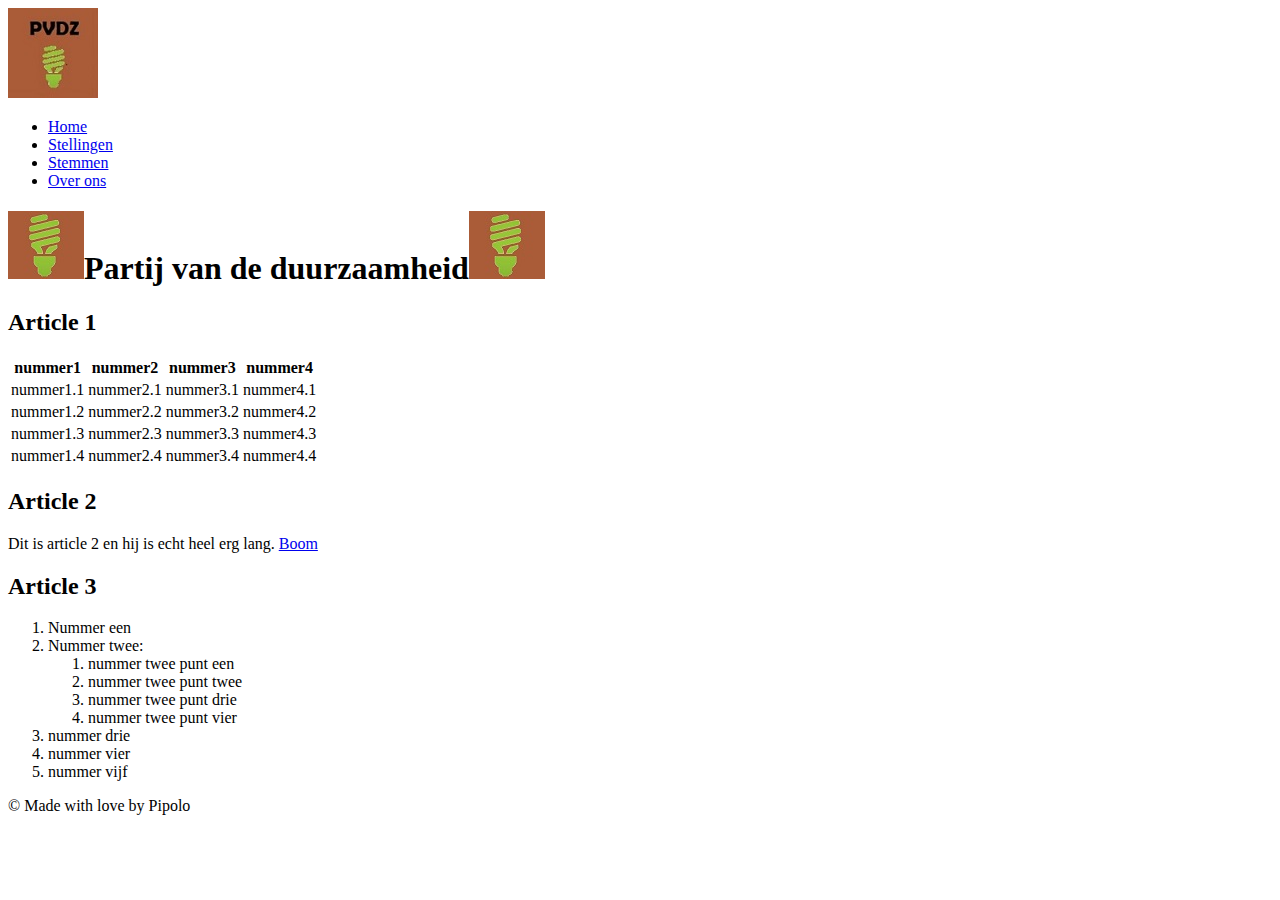
==== PVDZ_website/index.html @ 1efa5149 "Update index.html" ====
<!DOCTYPE html>
<html>
  <head>

    <link rel="stylesheet" href="PVDZ_website/Style/style.css" type="text/css">
    <meta charset="utf-8">
    <meta name="viewport" content="width=device-width, initial-scale=1.0">
    <title>Politiek</title>

  </head>

  <body>
    <div id="wrapper">
    <nav>
      <img id="Logo" src="Images/LogoPVDZ.jpg">
      <ul id="menu">
        <li class="menuli" id="menulitop"><a href="index.html">Home</a></li>
        <li class="menuli"><a href="Stellingen.html">Stellingen</a></li>
        <li class="menuli"><a href="Stemmen.html">Stemmen</a></li>
        <li class="menuli"><a href="Over_ons.html">Over ons</a></li>
      </ul>
    </nav>

    <header>
      <h1><span id="HeaderSpan"><img class="DuurzaamheidLogo" src="Images/DuurzaamheidLogo.jpg"><span id="HeaderText">Partij van de duurzaamheid</span><img class="DuurzaamheidLogo" src="Images/DuurzaamheidLogo.jpg"></span></h1>
    </header>

    <section>

      <article>
        <h2>Article 1</h2>
        <table id="tabletest">
          <tr>
            <th>nummer1</th>
            <th>nummer2</th>
            <th>nummer3</th>
            <th>nummer4</th>
          </tr>

          <tr>
            <td>nummer1.1</td>
            <td>nummer2.1</td>
            <td>nummer3.1</td>
            <td>nummer4.1</td>
          </tr>

          <tr>
            <td>nummer1.2</td>
            <td>nummer2.2</td>
            <td>nummer3.2</td>
            <td>nummer4.2</td>
          </tr>

          <tr>
            <td>nummer1.3</td>
            <td>nummer2.3</td>
            <td>nummer3.3</td>
            <td>nummer4.3</td>
          </tr>

          <tr>
            <td>nummer1.4</td>
            <td>nummer2.4</td>
            <td>nummer3.4</td>
            <td>nummer4.4</td>
          </tr>
        </table>

      </article>

      <article>
        <h2>Article 2</h2>
        Dit is article 2 en hij is echt heel erg lang. <a href="https://www.youtube.com/watch?v=dQw4w9WgXcQ" target="_blank" id="externewebsite">Boom</a>
      </article>

      <article>
        <h2>Article 3</h2>
          <ol id="list">
              <li>Nummer een</li>
              <li>Nummer twee:</li>
              <ol id="listinlist">
                <li>nummer twee punt een</li>
                <li>nummer twee punt twee</li>
                <li>nummer twee punt drie</li>
                <li>nummer twee punt vier</li>
              </ol>
              <li>nummer drie</li>
              <li>nummer vier</li>
              <li>nummer vijf</li>
          </ol>
      </article>

    </section>

    <footer>
      © Made with love by Pipolo
    </footer>
  </div>
  </body>

</html>
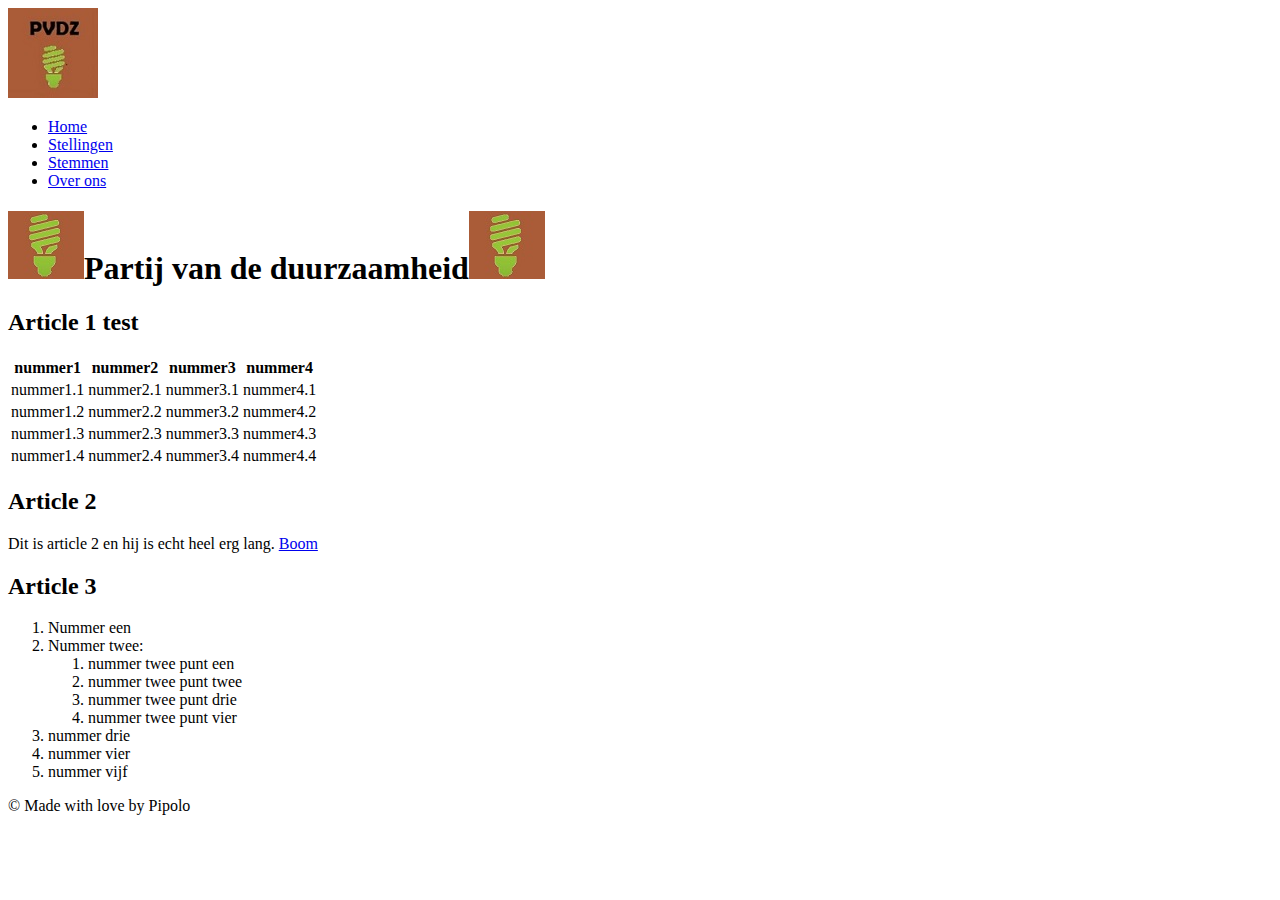
==== commit 03dc2c92: "Update index.html" ====
--- a/PVDZ_website/index.html
+++ b/PVDZ_website/index.html
@@ -28,7 +28,7 @@
     <section>
 
       <article>
-        <h2>Article 1</h2>
+        <h2>Article 1 test</h2>
         <table id="tabletest">
           <tr>
             <th>nummer1</th>
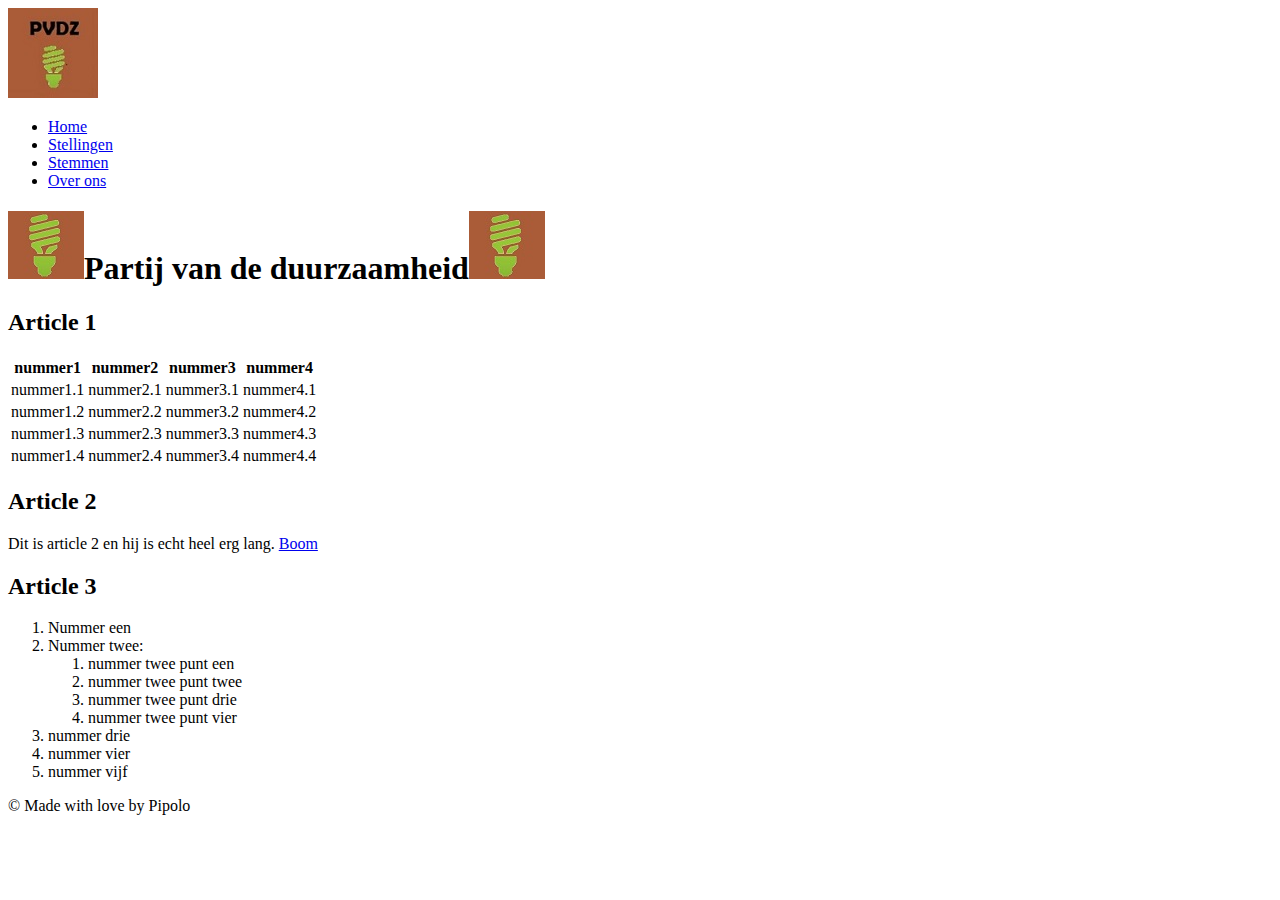
==== commit f2152afa: "Update index.html" ====
--- a/PVDZ_website/index.html
+++ b/PVDZ_website/index.html
@@ -28,7 +28,7 @@
     <section>
 
       <article>
-        <h2>Article 1 test</h2>
+        <h2>Article 1</h2>
         <table id="tabletest">
           <tr>
             <th>nummer1</th>
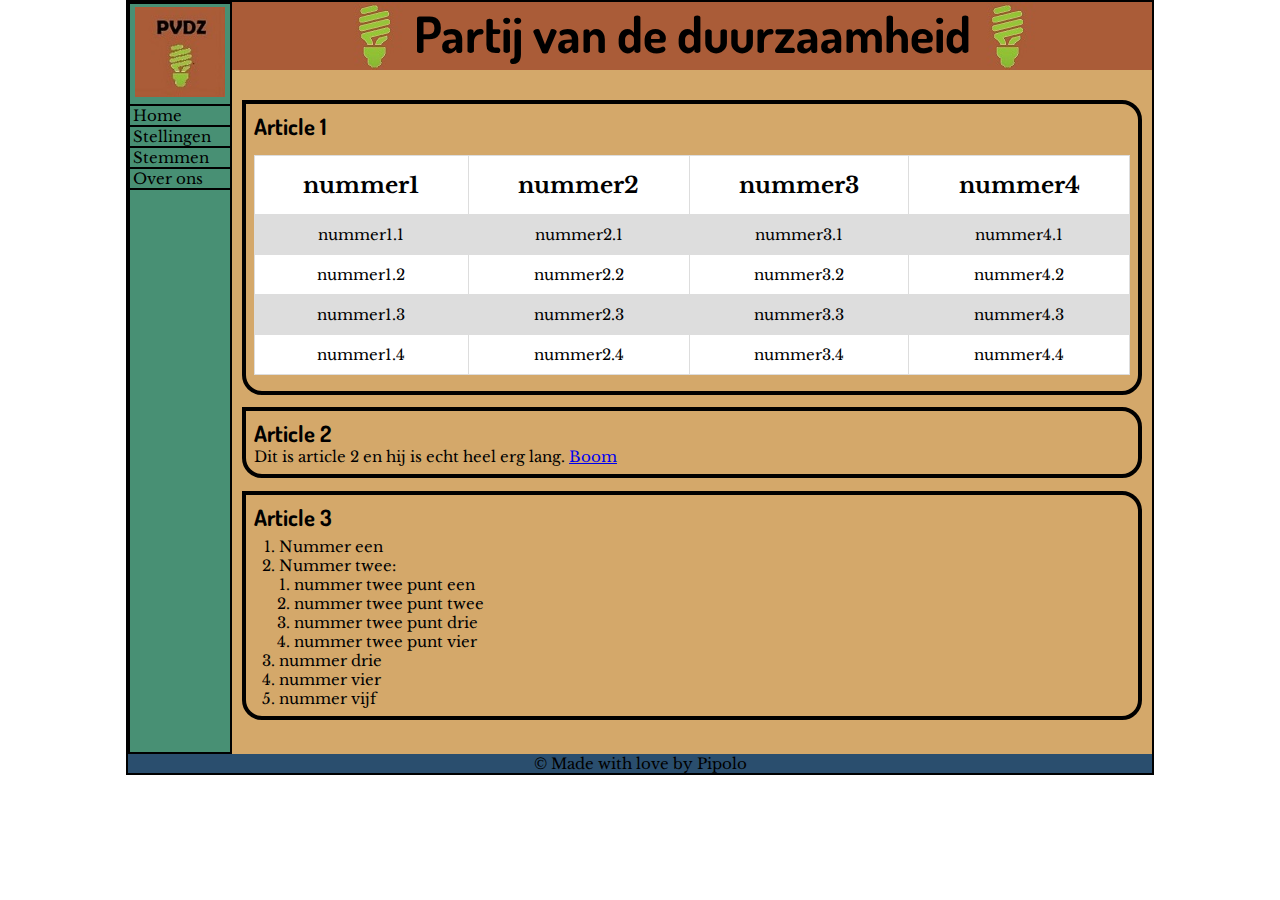
==== commit ea8c012b: "mega update" ====
--- a/PVDZ_website/index.html
+++ b/PVDZ_website/index.html
@@ -2,7 +2,7 @@
 <html>
   <head>
 
-    <link rel="stylesheet" href="PVDZ_website/Style/style.css" type="text/css">
+    <link rel="stylesheet" href="style.css" type="text/css">
     <meta charset="utf-8">
     <meta name="viewport" content="width=device-width, initial-scale=1.0">
     <title>Politiek</title>
@@ -12,7 +12,7 @@
   <body>
     <div id="wrapper">
     <nav>
-      <img id="Logo" src="Images/LogoPVDZ.jpg">
+      <img id="Logo" src="LogoPVDZ.jpg">
       <ul id="menu">
         <li class="menuli" id="menulitop"><a href="index.html">Home</a></li>
         <li class="menuli"><a href="Stellingen.html">Stellingen</a></li>
@@ -22,7 +22,7 @@
     </nav>
 
     <header>
-      <h1><span id="HeaderSpan"><img class="DuurzaamheidLogo" src="Images/DuurzaamheidLogo.jpg"><span id="HeaderText">Partij van de duurzaamheid</span><img class="DuurzaamheidLogo" src="Images/DuurzaamheidLogo.jpg"></span></h1>
+      <h1><span id="HeaderSpan"><img class="DuurzaamheidLogo" src="DuurzaamheidLogo.jpg"><span id="HeaderText">Partij van de duurzaamheid</span><img class="DuurzaamheidLogo" src="DuurzaamheidLogo.jpg"></span></h1>
     </header>
 
     <section>
--- a/PVDZ_website/style.css
+++ b/PVDZ_website/style.css
@@ -0,0 +1,668 @@
+@import url('https://fonts.googleapis.com/css2?family=Libre+Baskerville&display=swap');
+@import url('https://fonts.googleapis.com/css2?family=Dosis:wght@500&family=Libre+Baskerville&display=swap');
+
+@media only screen and (min-width: 320px) {
+  * {
+    margin: 0px;
+    padding: 0px;
+  }
+
+  #wrapper {
+    border: 2px solid black;
+    width: 320px;
+    margin: 0 auto 0 auto;
+    background-color: rgb(212,168,106);
+  }
+
+  body {
+    font-family: 'Libre Baskerville', serif;
+    font-size: 7.5px;
+    background-image: url('../EarthBackground.jpg');
+    background-repeat: no-repeat;
+    background-size: cover;
+  }
+
+  h1 {
+    font-family: 'Dosis', sans-serif;
+    font-size: 17.5px;
+    font-weight: bolder;
+  }
+
+  h2 {
+    font-family: 'Dosis', sans-serif;
+  }
+
+  #timerarticle {
+    text-align: center;
+    font-weight: 100;
+    font-family: sans-serif;
+  }
+
+  #timerh2 {
+    color: #396;
+    font-weight: 10;
+    font-size: 25px;
+    margin: 0px 0px 10px;
+  }
+
+   #clockdiv {
+     font-family: sans-serif;
+     color: #fff;
+     display: inline-block;
+     font-weight: 100;
+     text-align: center;
+     font-size: 15px;
+     margin-bottom: 15px;
+  }
+
+  #bigclockdiv {
+    background-color: #00ECB9;
+    border-radius: 10px;
+  }
+
+  #clockdiv > div {
+    padding: 10px;
+    border-radius: 3px;
+    background-color: #00BF96;
+    display: inline-block;
+  }
+
+  #clockdiv div > span {
+    padding: 10px;
+    border-radius: 3px;
+    background-color: #00816A;
+    display: inline-block;
+  }
+
+  .smalltext{
+    padding-top: 5px;
+    font-size: 8px;
+  }
+
+  section {
+    float: left;
+    margin-left: 3px;
+    margin-right: 3px;
+    margin-top: 5px;
+    width: 280px;
+  }
+
+  section article {
+    border: 2px solid black;
+    border-radius: 0px 20px 20px 20px;
+    margin-bottom: 7.5px;
+    padding: 8px;
+    background-image: url('../PaperBackground.jpg');
+  }
+
+  header {
+    background-color: rgb(170,92,56);
+    width: 286px;
+    height: 35px;
+    overflow: hidden;
+    text-align: center;
+    float: left;
+  }
+
+  #HeaderText {
+    position: relative;
+    text-align: center;
+    bottom: 17.5px;
+  }
+
+  #HeaderSpan {
+    display: inline-block;
+  }
+
+  .DuurzaamheidLogo {
+    width: 38px;
+    height: 34px;
+  }
+
+  nav {
+    border: 1px solid black;
+    width: 30px;
+    height: 750px;
+    float: left;
+    background-color: rgb(72,144,116);
+  }
+
+  footer {
+    text-align: center;
+    background-color: rgb(42,78,110);
+    float: center;
+    clear: left;
+    font-size: 10px;
+  }
+
+  #menu {
+    list-style: none;
+  }
+
+  ul#menu a:hover {
+    background-color: blue;
+    color: white;
+  }
+
+  .menuli {
+    border: 1px solid black;
+    border-top: 0px;
+    border-left: 0px;
+    border-right: 0px;
+  }
+
+  #menulitop {
+    border: 1px solid black;
+    border-left: 0px;
+    border-right: 0px;
+  }
+
+  ul#menu a {
+    margin-left: 2.5px;
+    display: block;
+    color: rgb(0,0,0);
+    text-decoration: none;
+    font-size: 5px;
+  }
+
+  #Logo {
+    margin-left: 1.5px;
+    margin-right: 1.5px;
+    margin-top: 3px;
+    margin-bottom: 3px;
+    width: 27px;
+    height: 27px;
+  }
+
+  #tabletest {
+    background-color: white;
+    margin-top: 15px;
+    margin-bottom: 7.5px;
+    border: 1px solid #dddddd;
+    border-collapse: collapse;
+    width: 100%;
+    font-size: 4px;
+  }
+
+  #tabletest tr,th,td {
+    text-align: center;
+    padding: 0px;
+    border: 1px solid #dddddd;
+  }
+
+  #tabletest th {
+    font-size: 150%;
+    padding: 15px;
+  }
+
+  #tabletest td {
+    font-size: 100%;
+    padding: 10px;
+  }
+
+  #tabletest tr:nth-child(even) {
+    background-color: #dddddd;
+  }
+
+  #list {
+    margin-top: 6px;
+    margin-left: 25px;
+  }
+
+  #listinlist {
+    margin-left: 15px;
+  }
+
+  img {
+    height: auto;
+    max-width: 100%;
+  }
+
+  #externewebsite:visited {
+    color: red;
+  }
+}
+
+@media only screen and (min-width: 720px) {
+  * {
+    margin: 0px;
+    padding: 0px;
+  }
+
+  #wrapper {
+    border: 2px solid black;
+    width: 720px;
+    margin: 0 auto 0 auto;
+    background-color: rgb(212,168,106);
+  }
+
+  body {
+    font-family: 'Libre Baskerville', serif;
+    font-size: 12.5px;
+    background-image: url('../EarthBackground.jpg');
+    background-repeat: no-repeat;
+    background-size: cover;
+  }
+
+  h1 {
+    font-family: 'Dosis', sans-serif;
+    font-size: 45px;
+    font-weight: bolder;
+  }
+
+  h2 {
+    font-family: 'Dosis', sans-serif;
+  }
+
+  #timerarticle {
+    text-align: center;
+    font-weight: 100;
+    font-family: sans-serif;
+  }
+
+  #timerh2 {
+    color: #396;
+    font-weight: 10;
+    font-size: 40px;
+    margin: 5px 0px 20px;
+  }
+
+   #clockdiv {
+     font-family: sans-serif;
+     color: #fff;
+     display: inline-block;
+     font-weight: 100;
+     text-align: center;
+     font-size: 30px;
+     margin-bottom: 25px;
+  }
+
+  #bigclockdiv {
+    background-color: #00ECB9;
+    border-radius: 10px;
+  }
+
+  #clockdiv > div {
+    padding: 10px;
+    border-radius: 3px;
+    background-color: #00BF96;
+    display: inline-block;
+  }
+
+  #clockdiv div > span {
+    padding: 15px;
+    border-radius: 3px;
+    background-color: #00816A;
+    display: inline-block;
+  }
+
+  .smalltext{
+    padding-top: 5px;
+    font-size: 16px;
+  }
+
+  section {
+    float: left;
+    margin-left: 7px;
+    margin-right: 7px;
+    margin-top: 15px;
+    width: 630px;
+  }
+
+  section article {
+    border: 4px solid black;
+    border-radius: 0px 20px 20px 20px;
+    margin-bottom: 12.5px;
+    padding: 8px;
+    background-image: url('../PaperBackground.jpg');
+  }
+
+  header {
+    background-color: rgb(170,92,56);
+    width: 646px;
+    height: 63px;
+    overflow: hidden;
+    text-align: center;
+    float: left;
+  }
+
+  #HeaderText {
+    position: relative;
+    text-align: center;
+    bottom: 17.5px;
+  }
+
+  #HeaderSpan {
+    display: inline-block;
+  }
+
+  .DuurzaamheidLogo {
+    width: 68.4px;
+    height: 61.2px;
+  }
+
+  nav {
+    border: 2px solid black;
+    width: 70px;
+    height: 748px;
+    float: left;
+    background-color: rgb(72,144,116);
+  }
+
+  footer {
+    text-align: center;
+    background-color: rgb(42,78,110);
+    float: center;
+    clear: left;
+    font-size: 12.5px;
+  }
+
+  #menu {
+    list-style: none;
+  }
+
+  ul#menu a:hover {
+    background-color: blue;
+    color: white;
+  }
+
+  .menuli {
+    border: 2px solid black;
+    border-top: 0px;
+    border-left: 0px;
+    border-right: 0px;
+  }
+
+  #menulitop {
+    border: 2px solid black;
+    border-left: 0px;
+    border-right: 0px;
+  }
+
+  ul#menu a {
+    margin-left: 2.5px;
+    display: block;
+    color: rgb(0,0,0);
+    text-decoration: none;
+    font-size: 12.5px;
+  }
+
+  #Logo {
+    margin-left: 3.5px;
+    margin-right: 3.5px;
+    margin-top: 3px;
+    margin-bottom: 3px;
+    width: 63px;
+    height: 63px;
+  }
+
+  #tabletest {
+    background-color: white;
+    margin-top: 15px;
+    margin-bottom: 7.5px;
+    border: 1px solid #dddddd;
+    border-collapse: collapse;
+    width: 100%;
+    font-size: 10px;
+  }
+
+  #tabletest tr,th,td {
+    text-align: center;
+    padding: 0px;
+    border: 1px solid #dddddd;
+  }
+
+  #tabletest th {
+    font-size: 150%;
+    padding: 15px;
+  }
+
+  #tabletest td {
+    font-size: 100%;
+    padding: 10px;
+  }
+
+  #tabletest tr:nth-child(even) {
+    background-color: #dddddd;
+  }
+
+  #list {
+    margin-top: 6px;
+    margin-left: 25px;
+  }
+
+  #listinlist {
+    margin-left: 15px;
+  }
+
+  img {
+    height: auto;
+    max-width: 100%;
+  }
+
+  #externewebsite:visited {
+    color: red;
+  }
+}
+
+@media only screen and (min-width: 1024px) {
+  * {
+    margin: 0px;
+    padding: 0px;
+  }
+
+  #wrapper {
+    border: 2px solid black;
+    width: 1024px;
+    margin: 0 auto 0 auto;
+    background-color: rgb(212,168,106);
+  }
+
+  body {
+    font-family: 'Libre Baskerville', serif;
+    font-size: 15px;
+    background-image: url('../EarthBackground.jpg');
+    background-repeat: no-repeat;
+    background-size: cover;
+  }
+
+  h1 {
+    font-family: 'Dosis', sans-serif;
+    font-size: 50px;
+    font-weight: bolder;
+  }
+
+  h2 {
+    font-family: 'Dosis', sans-serif;
+  }
+
+  #timerarticle {
+    text-align: center;
+    font-weight: 100;
+    font-family: sans-serif;
+  }
+
+  #timerh2 {
+    color: #396;
+    font-weight: 10;
+    font-size: 40px;
+    margin: 5px 0px 20px;
+  }
+
+   #clockdiv {
+     font-family: sans-serif;
+     color: #fff;
+     display: inline-block;
+     font-weight: 100;
+     text-align: center;
+     font-size: 30px;
+     margin-bottom: 25px;
+  }
+
+  #bigclockdiv {
+    background-color: #00ECB9;
+    border-radius: 10px;
+  }
+
+  #clockdiv > div {
+    padding: 10px;
+    border-radius: 3px;
+    background-color: #00BF96;
+    display: inline-block;
+  }
+
+  #clockdiv div > span {
+    padding: 15px;
+    border-radius: 3px;
+    background-color: #00816A;
+    display: inline-block;
+  }
+
+  .smalltext{
+    padding-top: 5px;
+    font-size: 16px;
+  }
+
+  section {
+    float: left;
+    margin-left: 10px;
+    margin-right: 10px;
+    margin-top: 30px;
+    width: 900px;
+  }
+
+  section article {
+    border: 4px solid black;
+    border-radius: 0px 20px 20px 20px;
+    margin-bottom: 12.5px;
+    padding: 8px;
+    background-image: url('../PaperBackground.jpg');
+  }
+
+  header {
+    background-color: rgb(170,92,56);
+    width: 920px;
+    height: 68px;
+    overflow: hidden;
+    text-align: center;
+    float: left;
+  }
+
+  #HeaderText {
+    position: relative;
+    text-align: center;
+    bottom: 17.5px;
+  }
+
+  #HeaderSpan {
+    display: inline-block;
+  }
+
+  .DuurzaamheidLogo {
+    width: 76px;
+    height: 68px;
+  }
+
+  nav {
+    border: 2px solid black;
+    width: 100px;
+    height: 748px;
+    float: left;
+    background-color: rgb(72,144,116);
+  }
+
+  footer {
+    text-align: center;
+    background-color: rgb(42,78,110);
+    float: center;
+    clear: left;
+    font-size: 15px;
+  }
+
+  #menu {
+    list-style: none;
+  }
+
+  ul#menu a:hover {
+    background-color: blue;
+    color: white;
+  }
+
+  .menuli {
+    border: 2px solid black;
+    border-top: 0px;
+    border-left: 0px;
+    border-right: 0px;
+  }
+
+  #menulitop {
+    border: 2px solid black;
+    border-left: 0px;
+    border-right: 0px;
+  }
+
+  ul#menu a {
+    margin-left: 2.5px;
+    display: block;
+    color: rgb(0,0,0);
+    text-decoration: none;
+    font-size: 15px;
+  }
+
+  #Logo {
+    margin-left: 5px;
+    margin-right: 5px;
+    margin-top: 3px;
+    margin-bottom: 3px;
+    width: 90px;
+    height: 90px;
+  }
+
+  #tabletest {
+    background-color: white;
+    margin-top: 15px;
+    margin-bottom: 7.5px;
+    border: 1px solid #dddddd;
+    border-collapse: collapse;
+    width: 100%;
+    font-size: 15px;
+  }
+
+  #tabletest tr,th,td {
+    text-align: center;
+    padding: 0px;
+    border: 1px solid #dddddd;
+  }
+
+  #tabletest th {
+    font-size: 150%;
+    padding: 15px;
+  }
+
+  #tabletest td {
+    font-size: 100%;
+    padding: 10px;
+  }
+
+  #tabletest tr:nth-child(even) {
+    background-color: #dddddd;
+  }
+
+  #list {
+    margin-top: 6px;
+    margin-left: 25px;
+  }
+
+  #listinlist {
+    margin-left: 15px;
+  }
+
+  img {
+    height: auto;
+    max-width: 100%;
+  }
+
+  #externewebsite:visited {
+    color: red;
+  }
+}
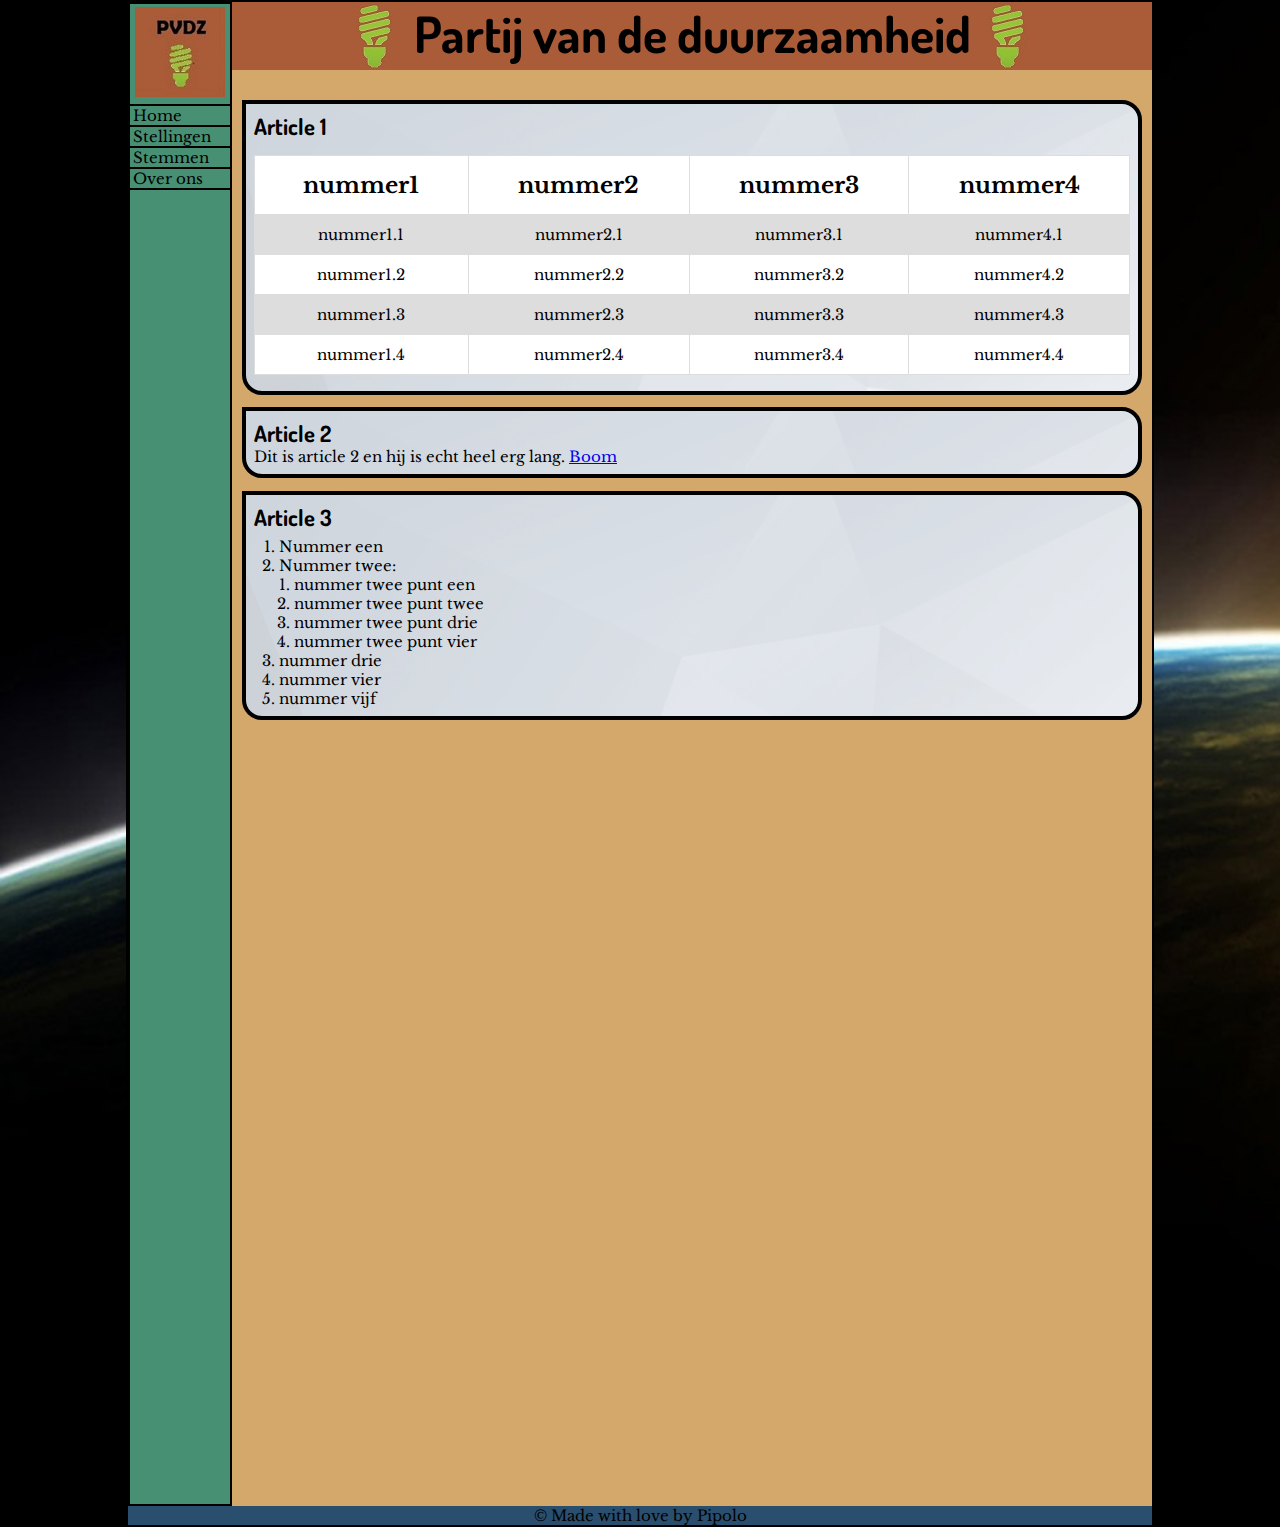
==== commit f06d0054: "update" ====
--- a/PVDZ_website/index.html
+++ b/PVDZ_website/index.html
@@ -28,6 +28,7 @@
     <section>
 
       <article>
+        <p>
         <h2>Article 1</h2>
         <table id="tabletest">
           <tr>
@@ -65,16 +66,19 @@
             <td>nummer4.4</td>
           </tr>
         </table>
-
+      </p>
       </article>
 
       <article>
         <h2>Article 2</h2>
+        <p>
         Dit is article 2 en hij is echt heel erg lang. <a href="https://www.youtube.com/watch?v=dQw4w9WgXcQ" target="_blank" id="externewebsite">Boom</a>
+        </p>
       </article>
 
       <article>
         <h2>Article 3</h2>
+          <p>
           <ol id="list">
               <li>Nummer een</li>
               <li>Nummer twee:</li>
@@ -88,6 +92,7 @@
               <li>nummer vier</li>
               <li>nummer vijf</li>
           </ol>
+          </p>
       </article>
 
     </section>
--- a/PVDZ_website/style.css
+++ b/PVDZ_website/style.css
@@ -17,7 +17,8 @@
   body {
     font-family: 'Libre Baskerville', serif;
     font-size: 7.5px;
-    background-image: url('../EarthBackground.jpg');
+    background-image: url('./EarthBackground.jpg');
+    width: 100%;
     background-repeat: no-repeat;
     background-size: cover;
   }
@@ -92,7 +93,7 @@
     border-radius: 0px 20px 20px 20px;
     margin-bottom: 7.5px;
     padding: 8px;
-    background-image: url('../PaperBackground.jpg');
+    background-image: url('./PaperBackground.jpg');
   }
 
   header {
@@ -122,7 +123,7 @@
   nav {
     border: 1px solid black;
     width: 30px;
-    height: 750px;
+    height: 1500px;
     float: left;
     background-color: rgb(72,144,116);
   }
@@ -239,7 +240,8 @@
   body {
     font-family: 'Libre Baskerville', serif;
     font-size: 12.5px;
-    background-image: url('../EarthBackground.jpg');
+    background-image: url('./EarthBackground.jpg');
+    width: 100%;
     background-repeat: no-repeat;
     background-size: cover;
   }
@@ -314,7 +316,7 @@
     border-radius: 0px 20px 20px 20px;
     margin-bottom: 12.5px;
     padding: 8px;
-    background-image: url('../PaperBackground.jpg');
+    background-image: url('./PaperBackground.jpg');
   }
 
   header {
@@ -344,7 +346,7 @@
   nav {
     border: 2px solid black;
     width: 70px;
-    height: 748px;
+    height: 1500px;
     float: left;
     background-color: rgb(72,144,116);
   }
@@ -461,7 +463,8 @@
   body {
     font-family: 'Libre Baskerville', serif;
     font-size: 15px;
-    background-image: url('../EarthBackground.jpg');
+    background-image: url('./EarthBackground.jpg');
+    width: 100%;
     background-repeat: no-repeat;
     background-size: cover;
   }
@@ -536,7 +539,7 @@
     border-radius: 0px 20px 20px 20px;
     margin-bottom: 12.5px;
     padding: 8px;
-    background-image: url('../PaperBackground.jpg');
+    background-image: url('./PaperBackground.jpg');
   }
 
   header {
@@ -566,7 +569,7 @@
   nav {
     border: 2px solid black;
     width: 100px;
-    height: 748px;
+    height: 1500px;
     float: left;
     background-color: rgb(72,144,116);
   }
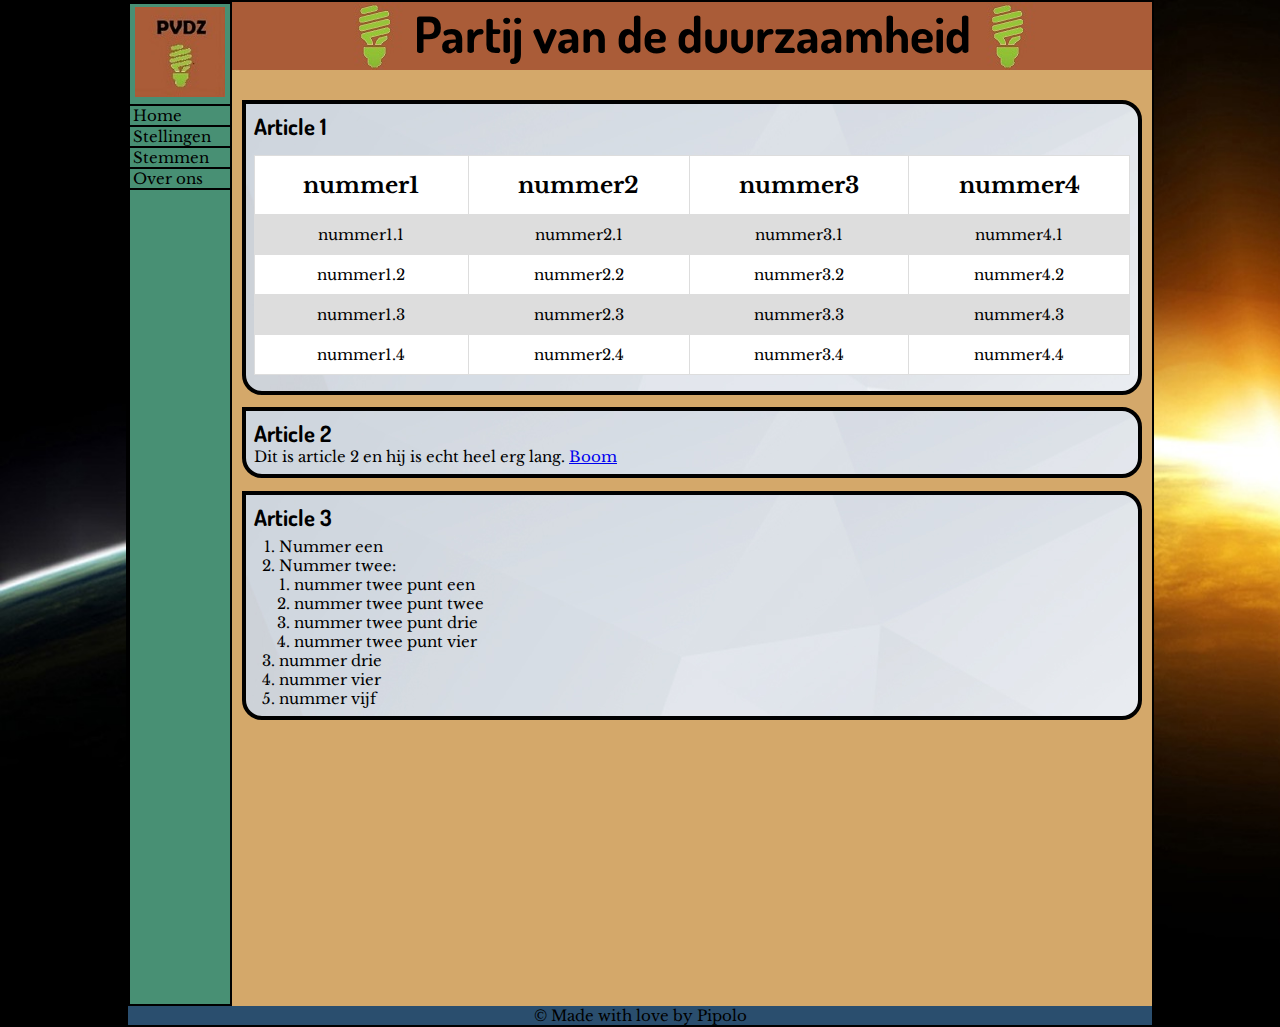
==== commit 3741003b: "UPDATE META TAGS" ====
--- a/PVDZ_website/index.html
+++ b/PVDZ_website/index.html
@@ -5,7 +5,10 @@
     <link rel="stylesheet" href="style.css" type="text/css">
     <meta charset="utf-8">
     <meta name="viewport" content="width=device-width, initial-scale=1.0">
-    <title>Politiek</title>
+    <meta name="description" content="Partij van de Duurzaamheid website">
+    <meta name="keywords" content="Partij van de Duurzaamheid, 27188">
+    <meta name="author" content="Mischa Alessandro Pipolo">
+    <title>Partij van de Duurzaamheid</title>
 
   </head>
 
--- a/PVDZ_website/style.css
+++ b/PVDZ_website/style.css
@@ -18,7 +18,6 @@
     font-family: 'Libre Baskerville', serif;
     font-size: 7.5px;
     background-image: url('./EarthBackground.jpg');
-    width: 100%;
     background-repeat: no-repeat;
     background-size: cover;
   }
@@ -123,7 +122,7 @@
   nav {
     border: 1px solid black;
     width: 30px;
-    height: 1500px;
+    height: 1000px;
     float: left;
     background-color: rgb(72,144,116);
   }
@@ -241,7 +240,6 @@
     font-family: 'Libre Baskerville', serif;
     font-size: 12.5px;
     background-image: url('./EarthBackground.jpg');
-    width: 100%;
     background-repeat: no-repeat;
     background-size: cover;
   }
@@ -346,7 +344,7 @@
   nav {
     border: 2px solid black;
     width: 70px;
-    height: 1500px;
+    height: 1000px;
     float: left;
     background-color: rgb(72,144,116);
   }
@@ -464,7 +462,6 @@
     font-family: 'Libre Baskerville', serif;
     font-size: 15px;
     background-image: url('./EarthBackground.jpg');
-    width: 100%;
     background-repeat: no-repeat;
     background-size: cover;
   }
@@ -569,7 +566,7 @@
   nav {
     border: 2px solid black;
     width: 100px;
-    height: 1500px;
+    height: 1000px;
     float: left;
     background-color: rgb(72,144,116);
   }
